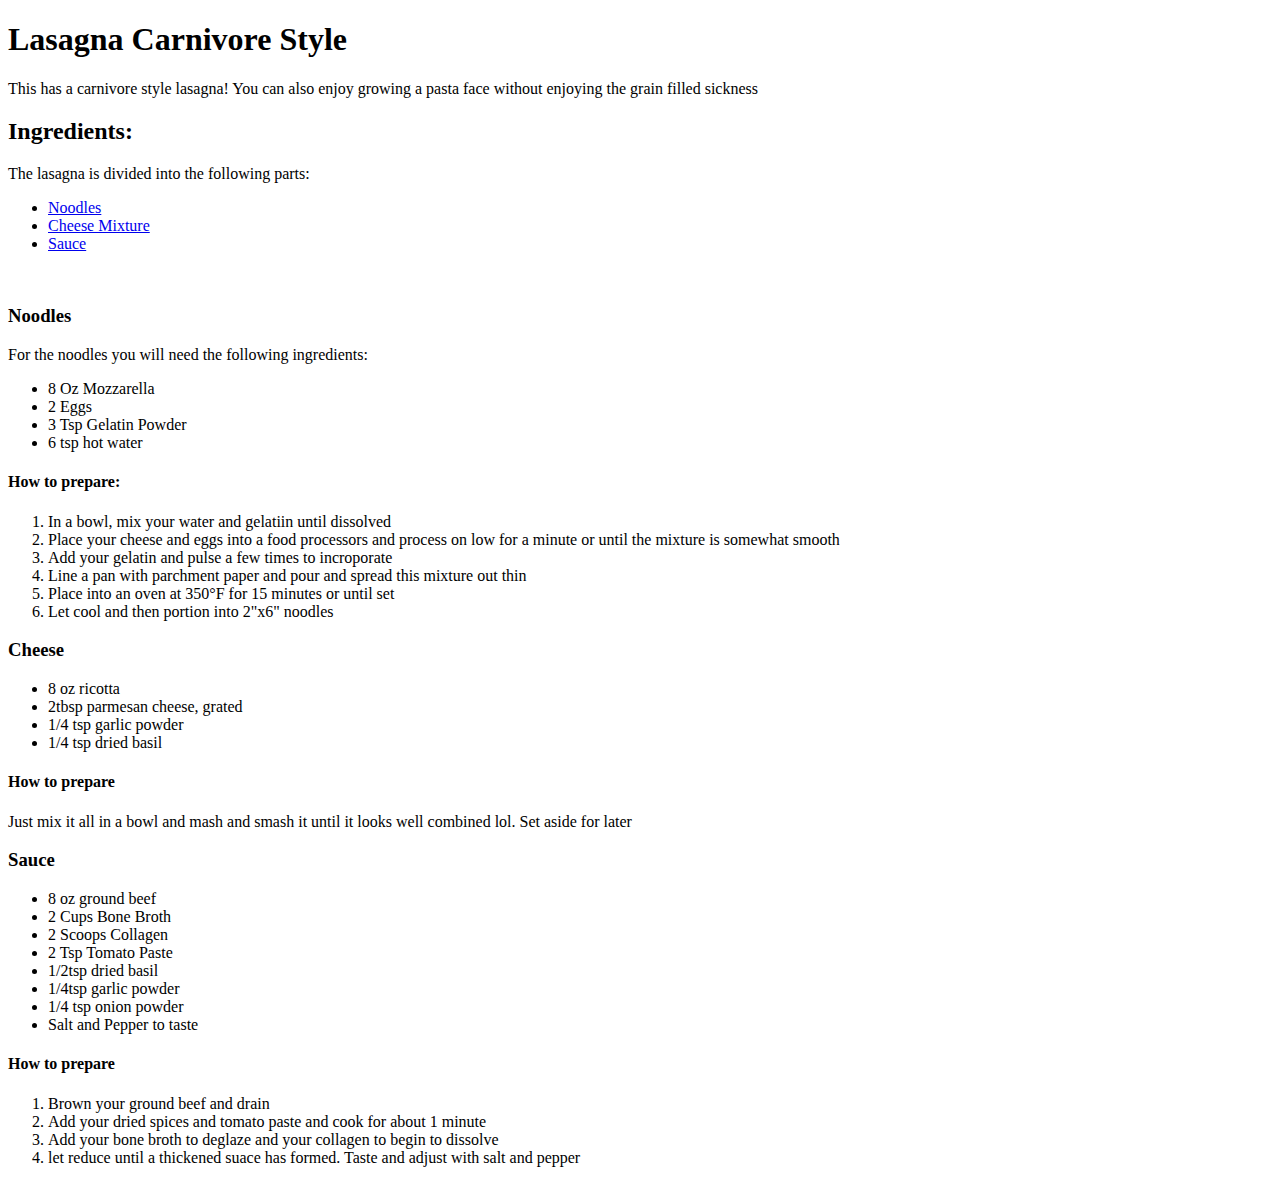
==== recipes/lasagna.html @ 5046e17c "Filled out the recipe for the carni lasagna and linked it to the homepage" ====
<!DOCTYPE html>
<html lang="en">

<head>
    <meta charset="UTF-8">
    <meta http-equiv="X-UA-Compatible" content="IE=edge">
    <meta name="viewport" content="width=device-width, initial-scale=1.0">
    <title>Lasagna</title>
</head>

<body>
    <h1>Lasagna Carnivore Style</h1>

    <p>This has a carnivore style lasagna! You can also enjoy growing a pasta face without enjoying the grain filled
        sickness</p>
    <section>
        <h2>Ingredients:</h2>
        <p>The lasagna is divided into the following parts:</p>
        <ul>
            <li><a href="#noodles">Noodles</a></li>
            <li><a href="#cheese">Cheese Mixture</a></li>
            <li><a href="#sauce">Sauce</a></li>
        </ul>
        <br>
    </section>
    <section>
        <h3 id="noodles">Noodles</h3>
        <p>For the noodles you will need the following ingredients:</p>
        <ul>
            <li>8 Oz Mozzarella</li>
            <li>2 Eggs</li>
            <li>3 Tsp Gelatin Powder</li>
            <li>6 tsp hot water</li>
        </ul>
            <h4>How to prepare:</h4>
            <ol>
                <li>In a bowl, mix your water and gelatiin until dissolved</li>
                <li>Place your cheese and eggs into a food processors and process on low for a minute or until the
                    mixture is somewhat smooth</li>
                <li>Add your gelatin and pulse a few times to incroporate</li>
                <li>Line a pan with parchment paper and pour and spread this mixture out thin</li>
                <li>Place into an oven at 350°F for 15 minutes or until set</li>
                <li>Let cool and then portion into 2"x6" noodles</li>
            </ol>
    </section>
    <section>
        <h3 id="cheese">Cheese</h3>
        <ul>
            <li>8 oz ricotta</li>
            <li>2tbsp parmesan cheese, grated</li>
            <li>1/4 tsp garlic powder</li>
            <li>1/4 tsp dried basil</li>
        </ul>
        <h4>How to prepare</h4>
        <p>Just mix it all in a bowl and mash and smash it until it looks well combined lol. Set aside for later</p>
    </section>
    <section>
        <h3 id="sauce">Sauce</h3>
        <ul>
            <li>8 oz ground beef</li>
            <li>2 Cups Bone Broth</li>
            <li>2 Scoops Collagen</li>
            <li>2 Tsp Tomato Paste</li>
            <li>1/2tsp dried basil</li>
            <li>1/4tsp garlic powder</li>
            <li>1/4 tsp onion powder</li>
            <li>Salt and Pepper to taste</li>
        </ul>
        <h4>How to prepare</h4>
        <ol>
            <li>Brown your ground beef and drain</li>
            <li>Add your dried spices and tomato paste and cook for about 1 minute</li>
            <li>Add your bone broth to deglaze and your collagen to begin to dissolve</li>
            <li>let reduce until a thickened suace has formed. Taste and adjust with salt and pepper</li>
        </ol>
    </section>
</body>

</html>
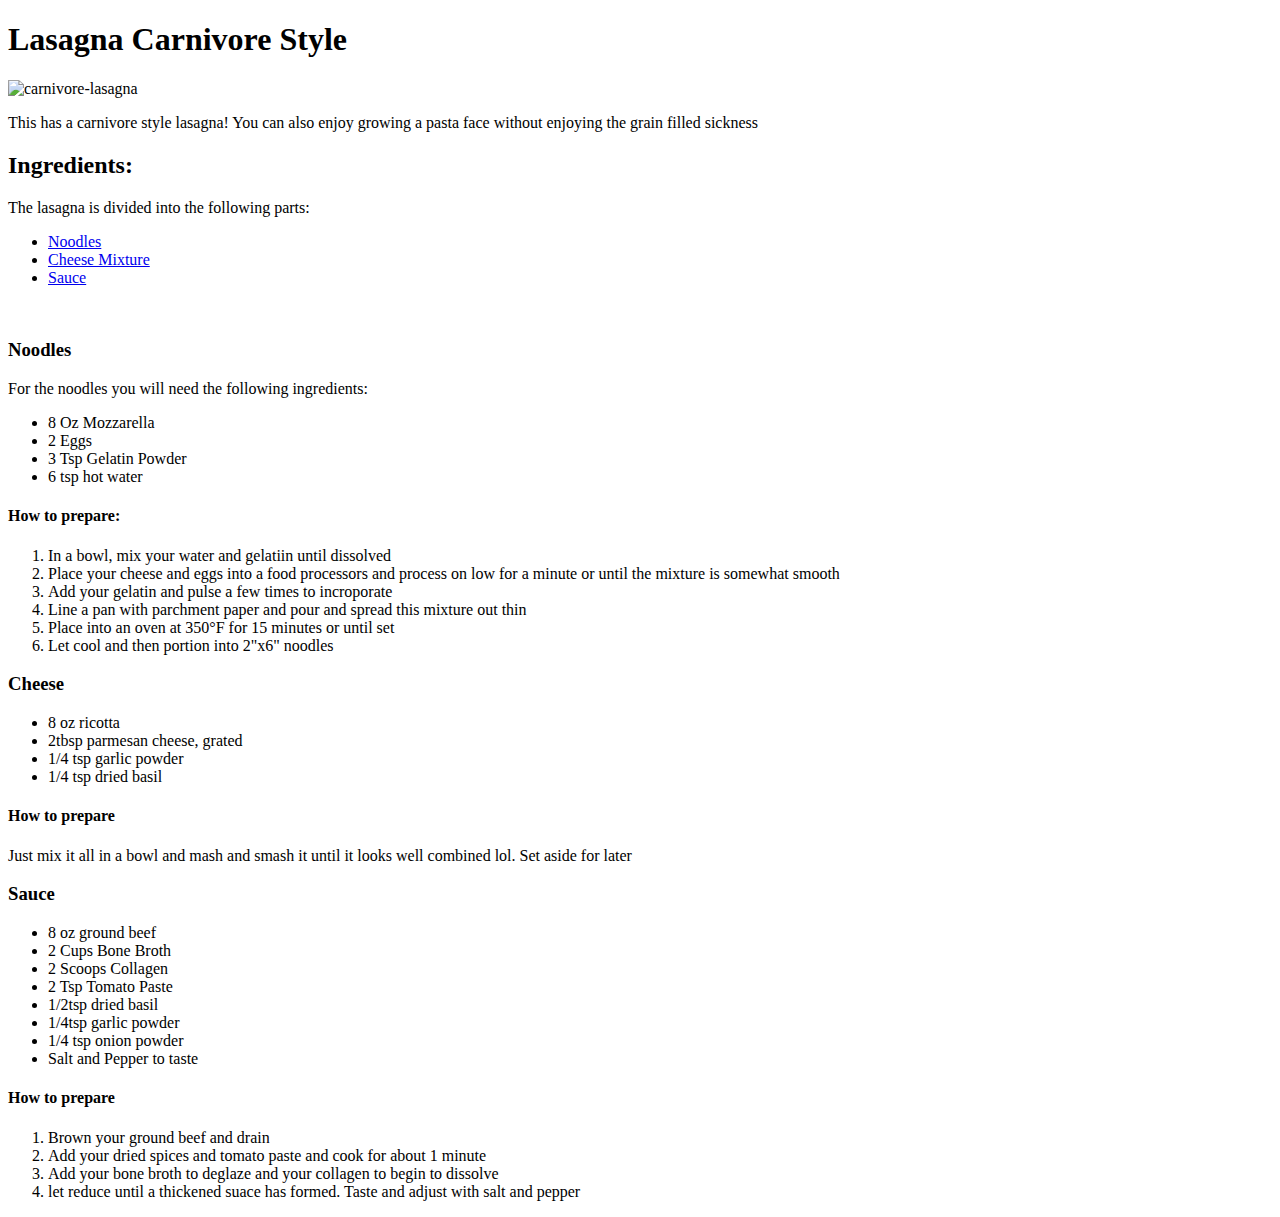
==== commit 1a04370c: "Added carnivore pizza, added lasagna picture, linked both of them to the index" ====
--- a/recipes/lasagna.html
+++ b/recipes/lasagna.html
@@ -10,7 +10,7 @@
 
 <body>
     <h1>Lasagna Carnivore Style</h1>
-
+    <img src="/odin-recipes/images/carnivore-lasagna.png" alt="carnivore-lasagna">
     <p>This has a carnivore style lasagna! You can also enjoy growing a pasta face without enjoying the grain filled
         sickness</p>
     <section>
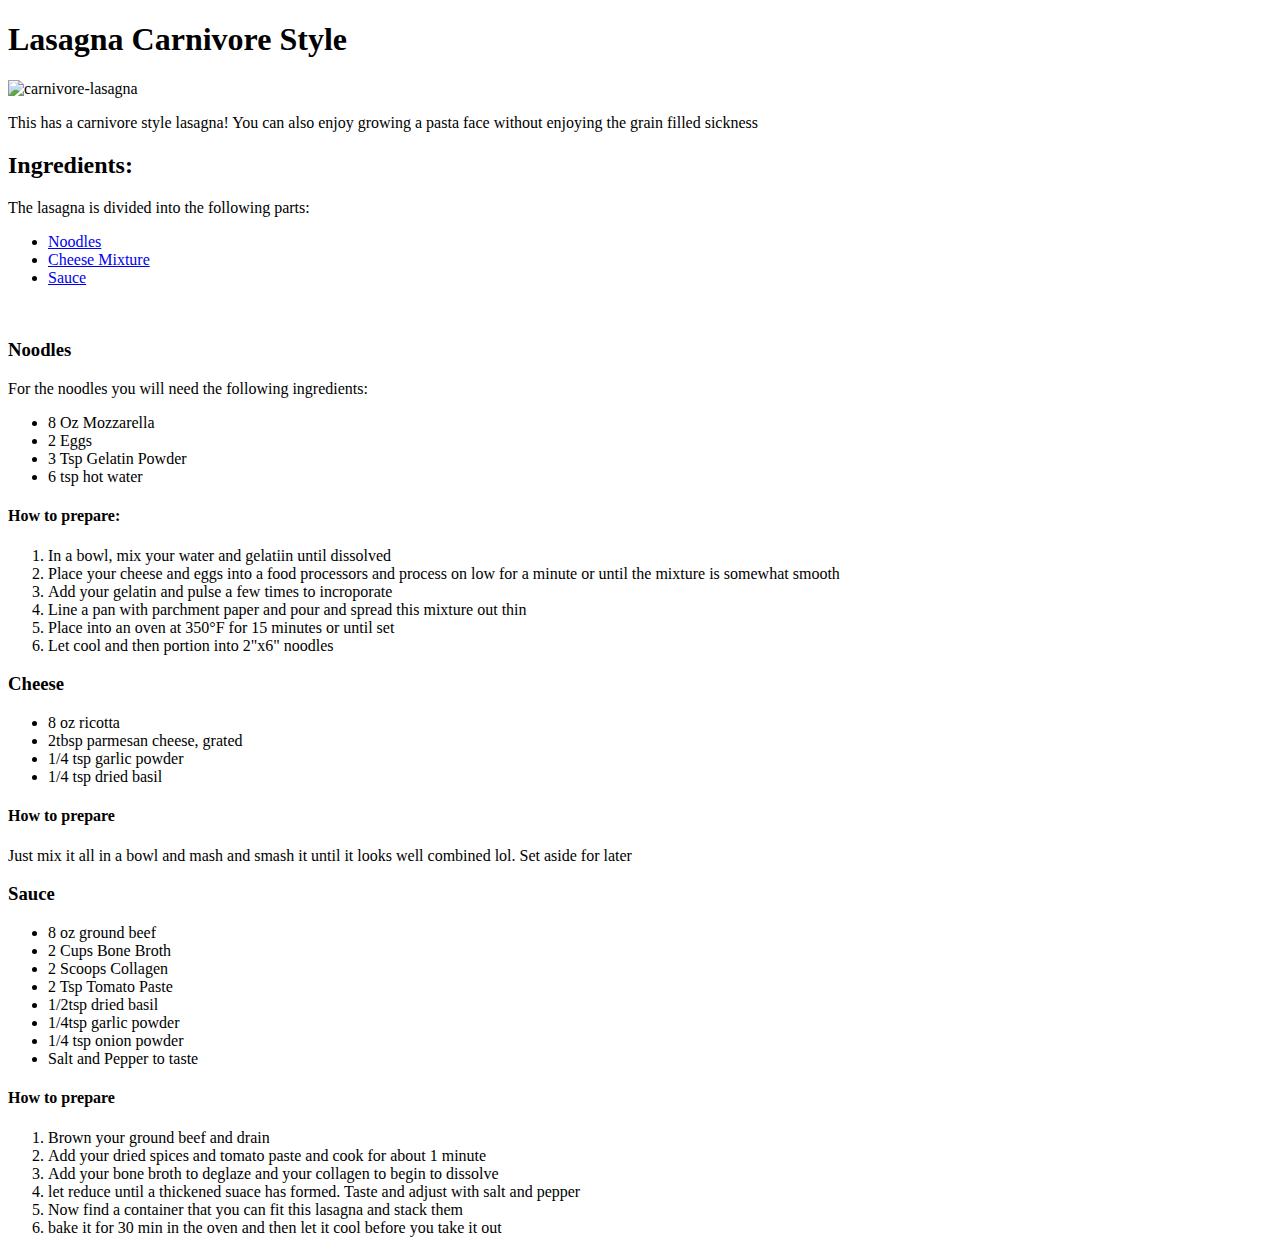
==== commit 512f568c: "added a few steps for the lasagna, corrected the pizza a bit" ====
--- a/recipes/lasagna.html
+++ b/recipes/lasagna.html
@@ -72,6 +72,8 @@
             <li>Add your dried spices and tomato paste and cook for about 1 minute</li>
             <li>Add your bone broth to deglaze and your collagen to begin to dissolve</li>
             <li>let reduce until a thickened suace has formed. Taste and adjust with salt and pepper</li>
+            <li>Now find a container that you can fit this lasagna and stack them</li>
+            <li>bake it for 30 min in the oven and then let it cool before you take it out</li>
         </ol>
     </section>
 </body>
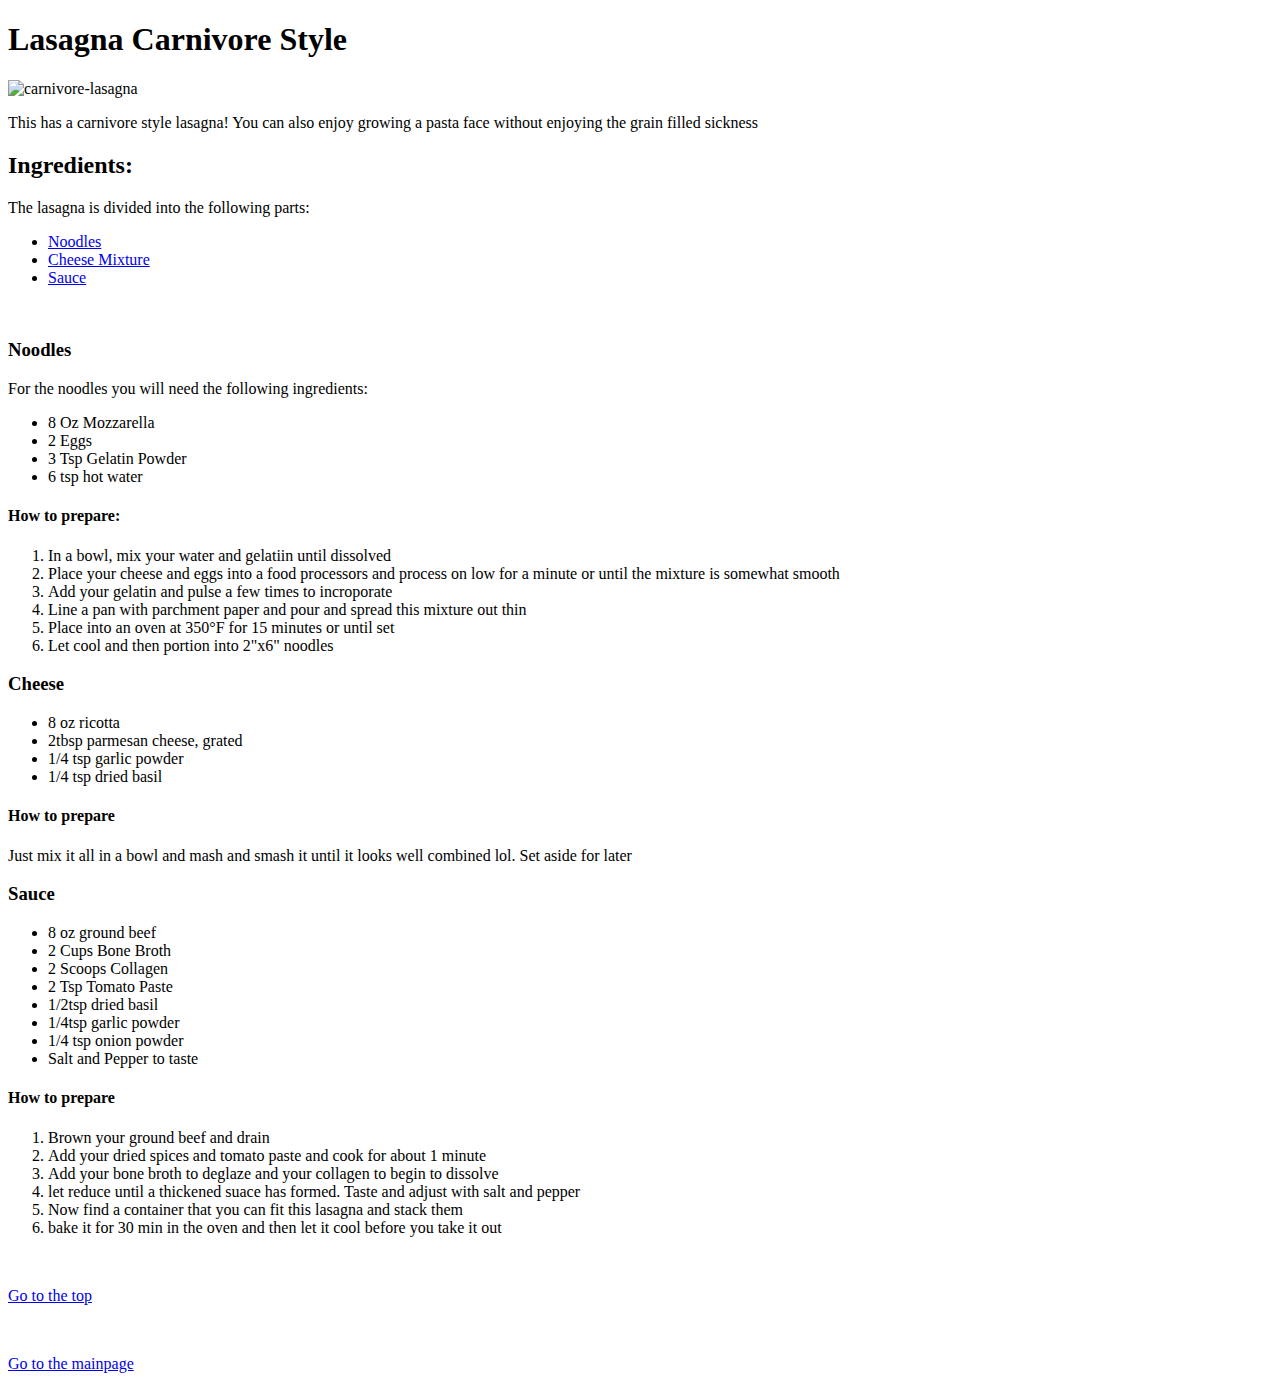
==== commit 6623e2dd: "added a few more options for navigation and a picture for the homepage" ====
--- a/recipes/lasagna.html
+++ b/recipes/lasagna.html
@@ -9,7 +9,7 @@
 </head>
 
 <body>
-    <h1>Lasagna Carnivore Style</h1>
+    <h1 id="lasagna">Lasagna Carnivore Style</h1>
     <img src="/odin-recipes/images/carnivore-lasagna.png" alt="carnivore-lasagna">
     <p>This has a carnivore style lasagna! You can also enjoy growing a pasta face without enjoying the grain filled
         sickness</p>
@@ -76,6 +76,11 @@
             <li>bake it for 30 min in the oven and then let it cool before you take it out</li>
         </ol>
     </section>
+
+    <br>
+    <p><a href="#lasagna">Go to the top</a></p>
+    <br>
+    <p><a href="/odin-recipes/index.html">Go to the mainpage</a></p>
 </body>
 
 </html>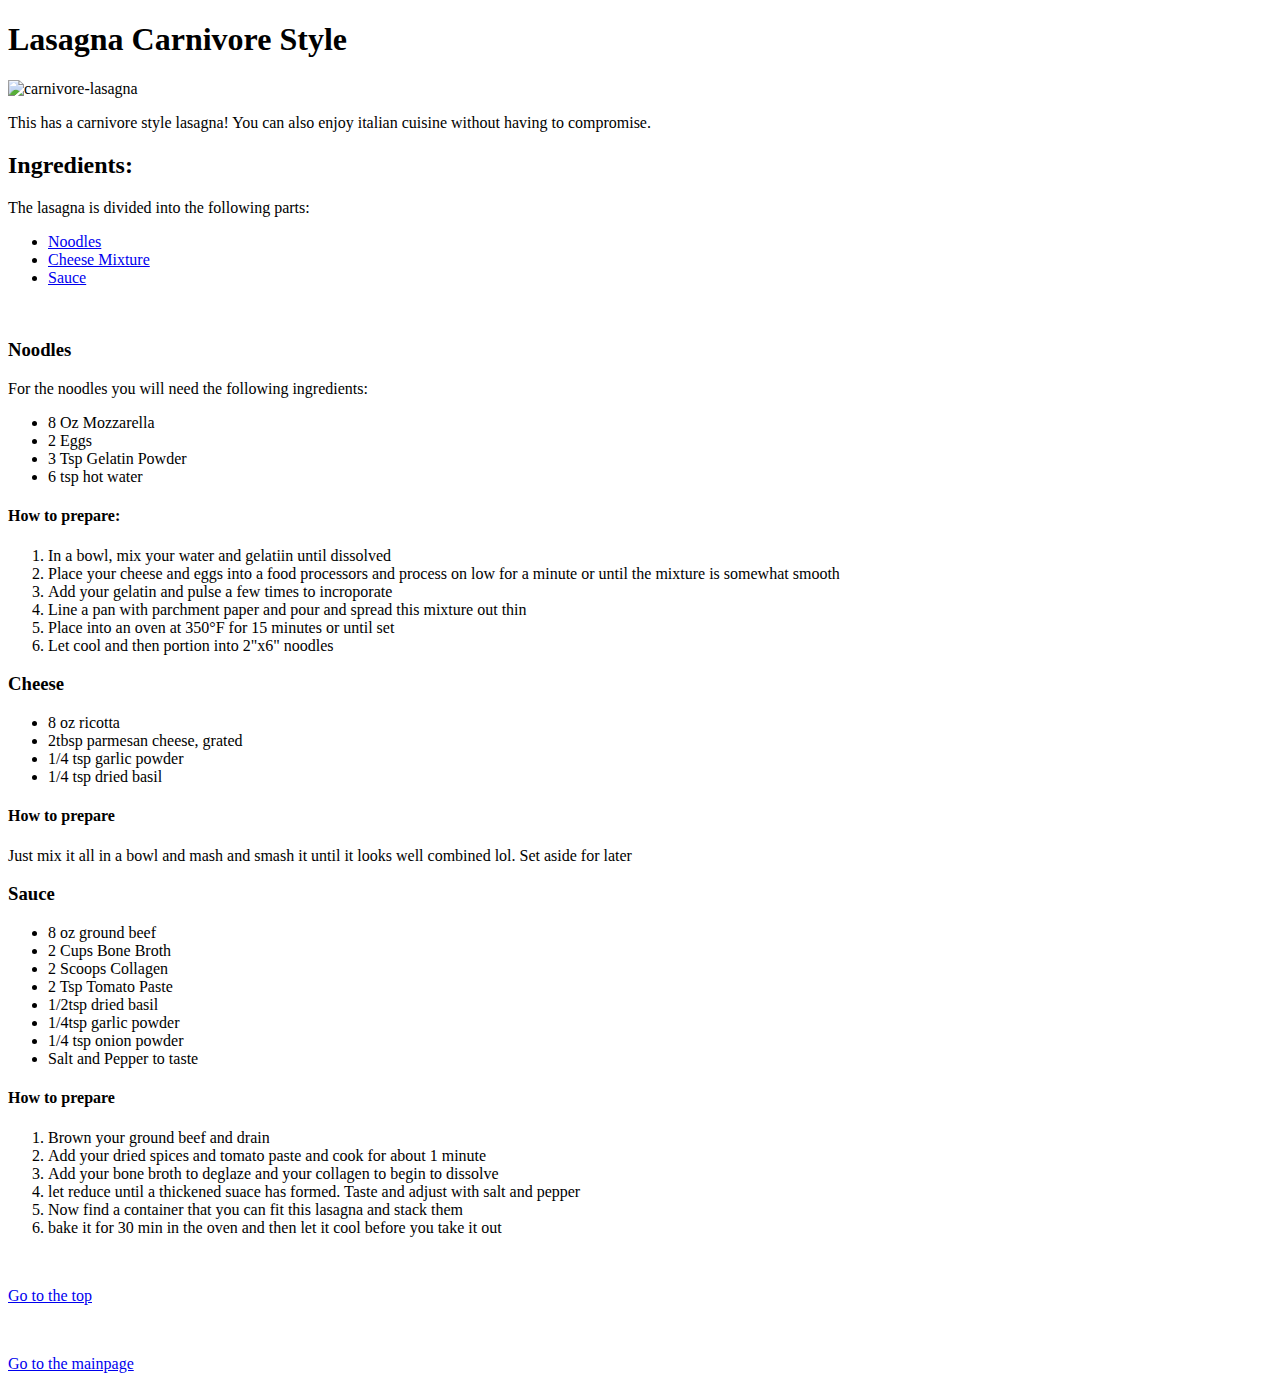
==== commit 6c547205: "Added some CSS ideas that I have been learning, Boxes come later. Made it a bit more family friendly" ====
--- a/recipes/lasagna.html
+++ b/recipes/lasagna.html
@@ -5,14 +5,14 @@
     <meta charset="UTF-8">
     <meta http-equiv="X-UA-Compatible" content="IE=edge">
     <meta name="viewport" content="width=device-width, initial-scale=1.0">
+    <link rel="stylesheet" href="/odin-recipes/css/style.css">
     <title>Lasagna</title>
 </head>
 
 <body>
     <h1 id="lasagna">Lasagna Carnivore Style</h1>
     <img src="/odin-recipes/images/carnivore-lasagna.png" alt="carnivore-lasagna">
-    <p>This has a carnivore style lasagna! You can also enjoy growing a pasta face without enjoying the grain filled
-        sickness</p>
+    <p>This has a carnivore style lasagna! You can also enjoy italian cuisine without having to compromise.</p>
     <section>
         <h2>Ingredients:</h2>
         <p>The lasagna is divided into the following parts:</p>
